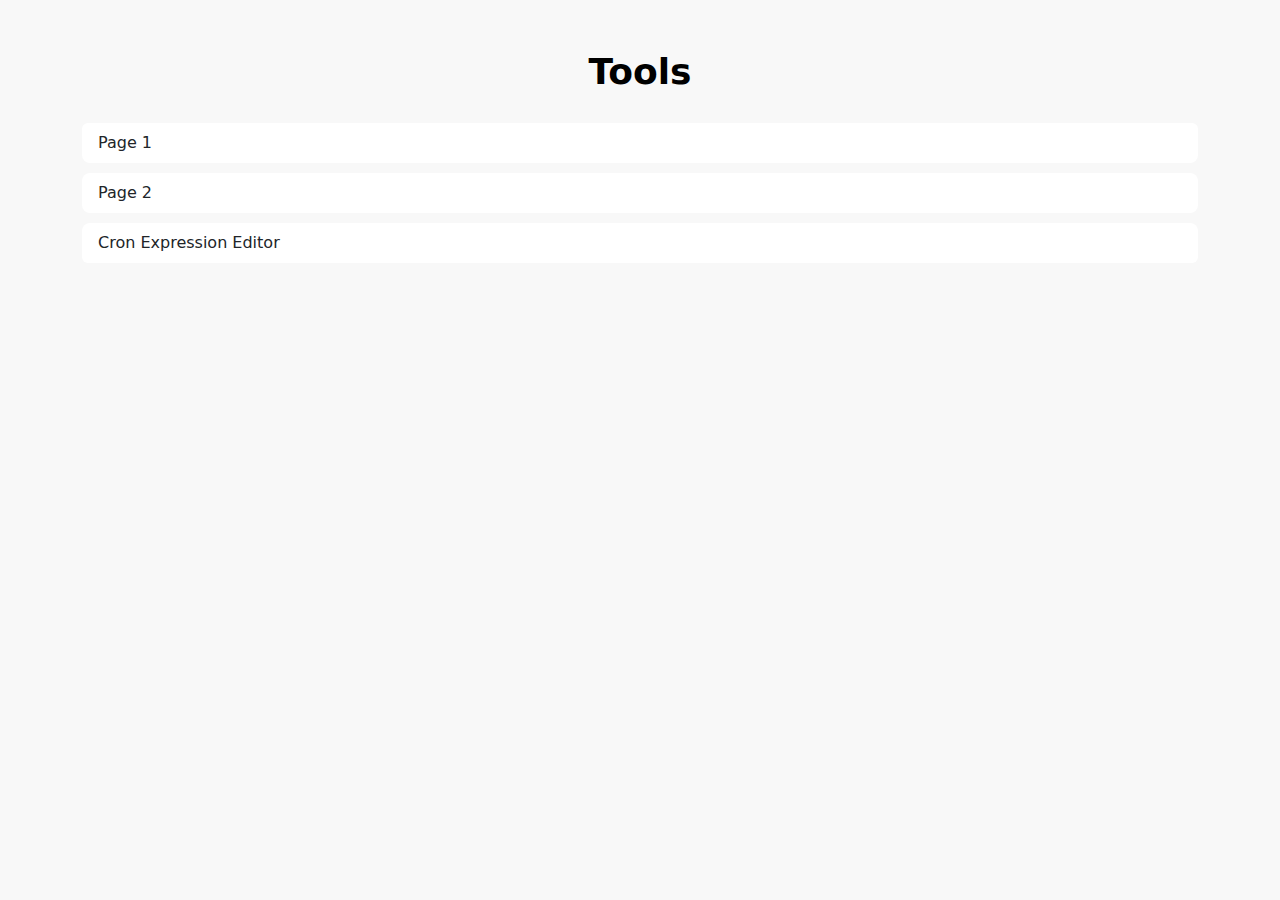
==== index.html @ 765249ae "cron editor added." ====
<!DOCTYPE html>
<html lang="en">
<head>
  <meta charset="UTF-8">
  <meta name="viewport" content="width=device-width, initial-scale=1.0">
  <link rel="stylesheet" href="https://cdn.jsdelivr.net/npm/bootstrap@5.3.0/dist/css/bootstrap.min.css">
  <title>Tools</title>
  <style>
    body {
      background-color: #f8f8f8;
    }

    .container {
      margin-top: 50px;
    }

    h1 {
      color: #000;
      font-size: 36px;
      font-weight: bold;
      text-align: center;
      margin-bottom: 30px;
    }

    .list-group-item {
      background-color: #fff;
      border: none;
      border-radius: 8px;
      margin-bottom: 10px;
      transition: background-color 0.3s ease-in-out;
    }

    .list-group-item:hover {
      background-color: #f8f9fa;
    }

    .list-group-item a {
      color: #000;
      text-decoration: none;
      font-weight: bold;
      transition: color 0.3s ease-in-out;
    }

    .list-group-item a:hover {
      color: #007bff;
    }
  </style>
</head>
<body>
  <div class="container">
    <h1>Tools</h1>
    <div class="list-group">
      <a href="page1.html" class="list-group-item list-group-item-action">Page 1</a>
      <a href="page2.html" class="list-group-item list-group-item-action">Page 2</a>
      <a href="cron-expression/index.html" class="list-group-item list-group-item-action">Cron Expression Editor</a>
    </div>
  </div>

  <script src="https://cdn.jsdelivr.net/npm/bootstrap@5.3.0/dist/js/bootstrap.bundle.min.js"></script>
</body>
</html>
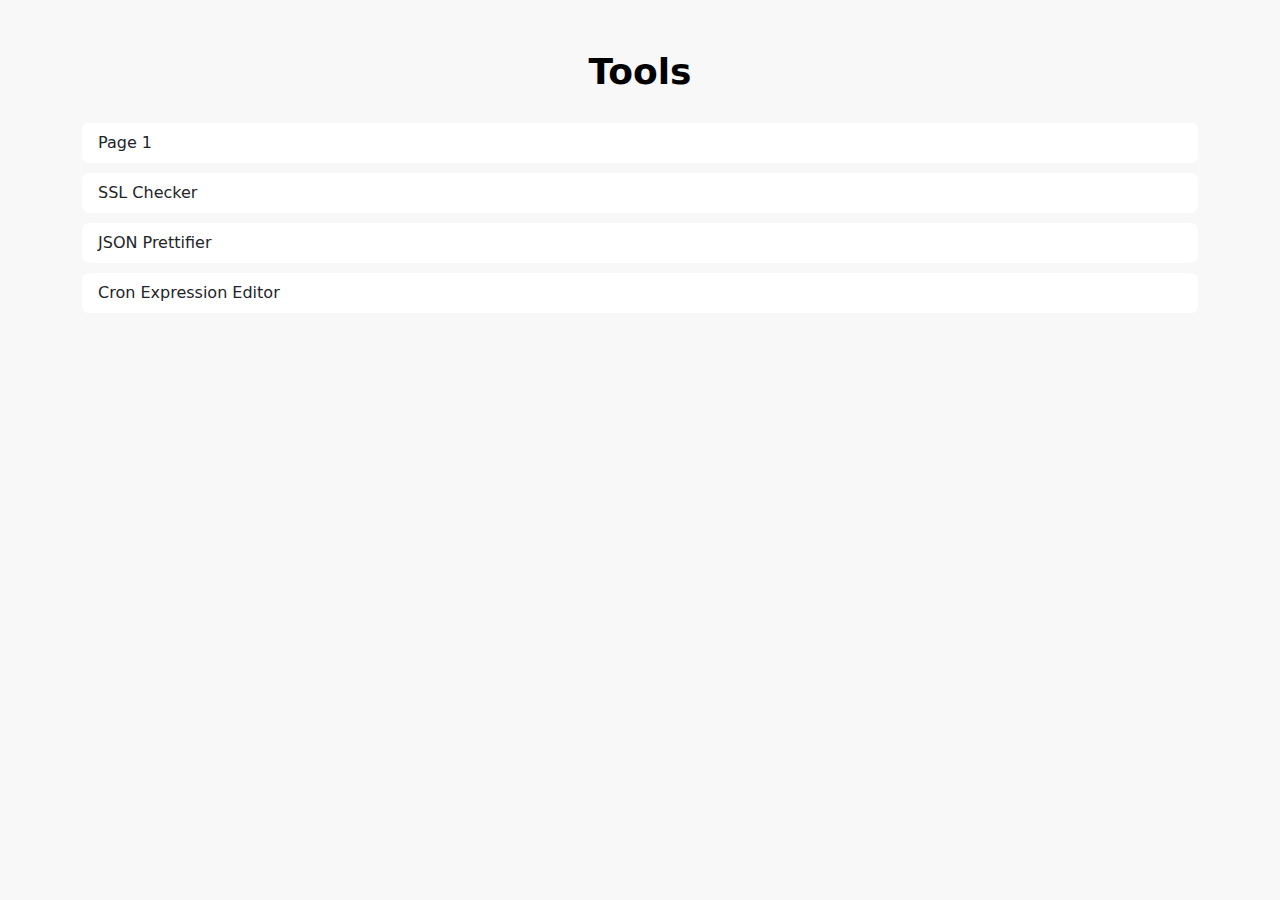
==== commit 27ba8919: "json groomer added" ====
--- a/index.html
+++ b/index.html
@@ -51,7 +51,8 @@
     <h1>Tools</h1>
     <div class="list-group">
       <a href="page1.html" class="list-group-item list-group-item-action">Page 1</a>
-      <a href="page2.html" class="list-group-item list-group-item-action">Page 2</a>
+      <a href="ssl-checker/index.html" class="list-group-item list-group-item-action">SSL Checker</a>
+      <a href="json-groomer/index.html" class="list-group-item list-group-item-action">JSON Prettifier</a>
       <a href="cron-expression/index.html" class="list-group-item list-group-item-action">Cron Expression Editor</a>
     </div>
   </div>
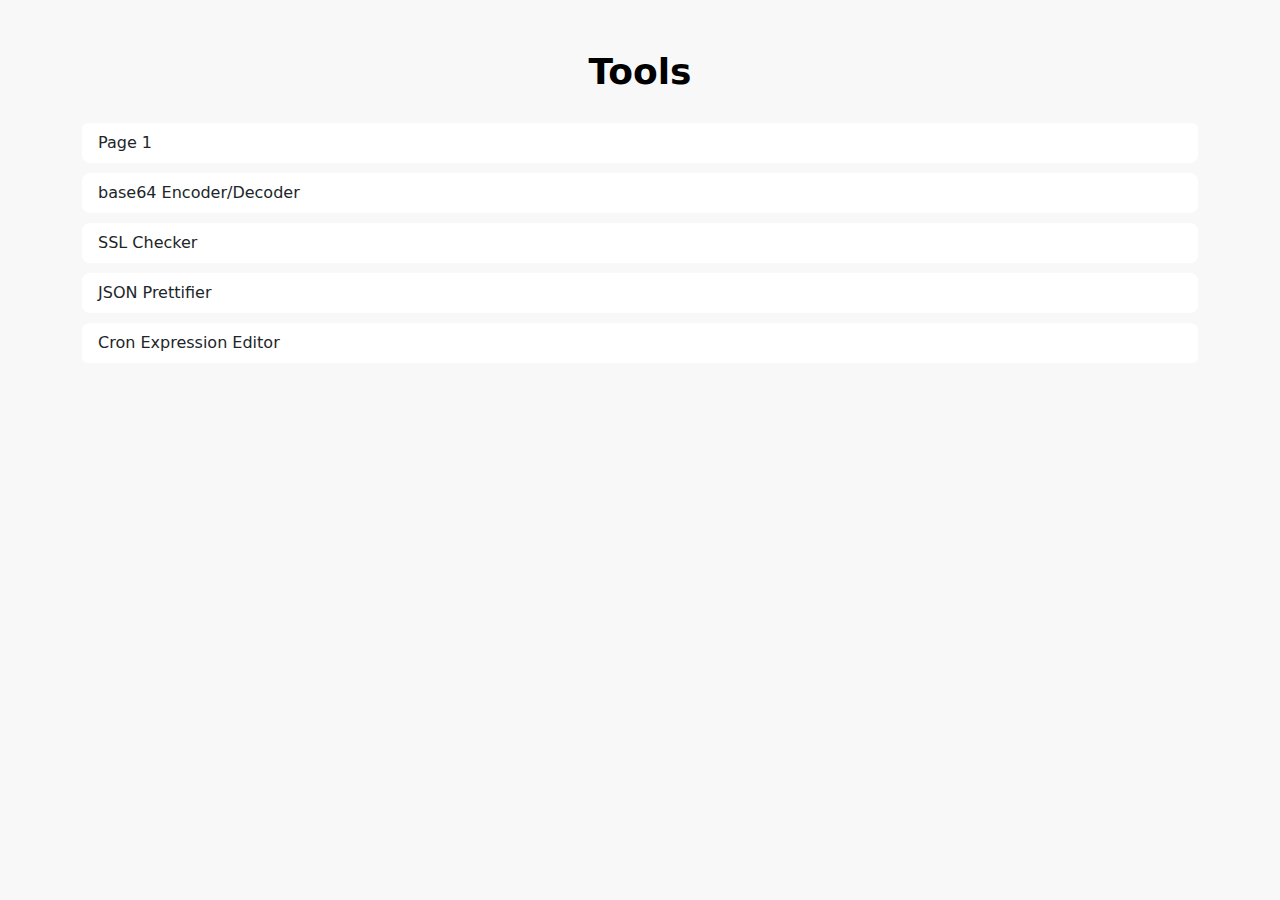
==== commit b0fa6a96: "base64 encoder / decoder added." ====
--- a/index.html
+++ b/index.html
@@ -51,6 +51,7 @@
     <h1>Tools</h1>
     <div class="list-group">
       <a href="page1.html" class="list-group-item list-group-item-action">Page 1</a>
+      <a href="base64-encoder-decoder/index.html" class="list-group-item list-group-item-action">base64 Encoder/Decoder</a>
       <a href="ssl-checker/index.html" class="list-group-item list-group-item-action">SSL Checker</a>
       <a href="json-groomer/index.html" class="list-group-item list-group-item-action">JSON Prettifier</a>
       <a href="cron-expression/index.html" class="list-group-item list-group-item-action">Cron Expression Editor</a>
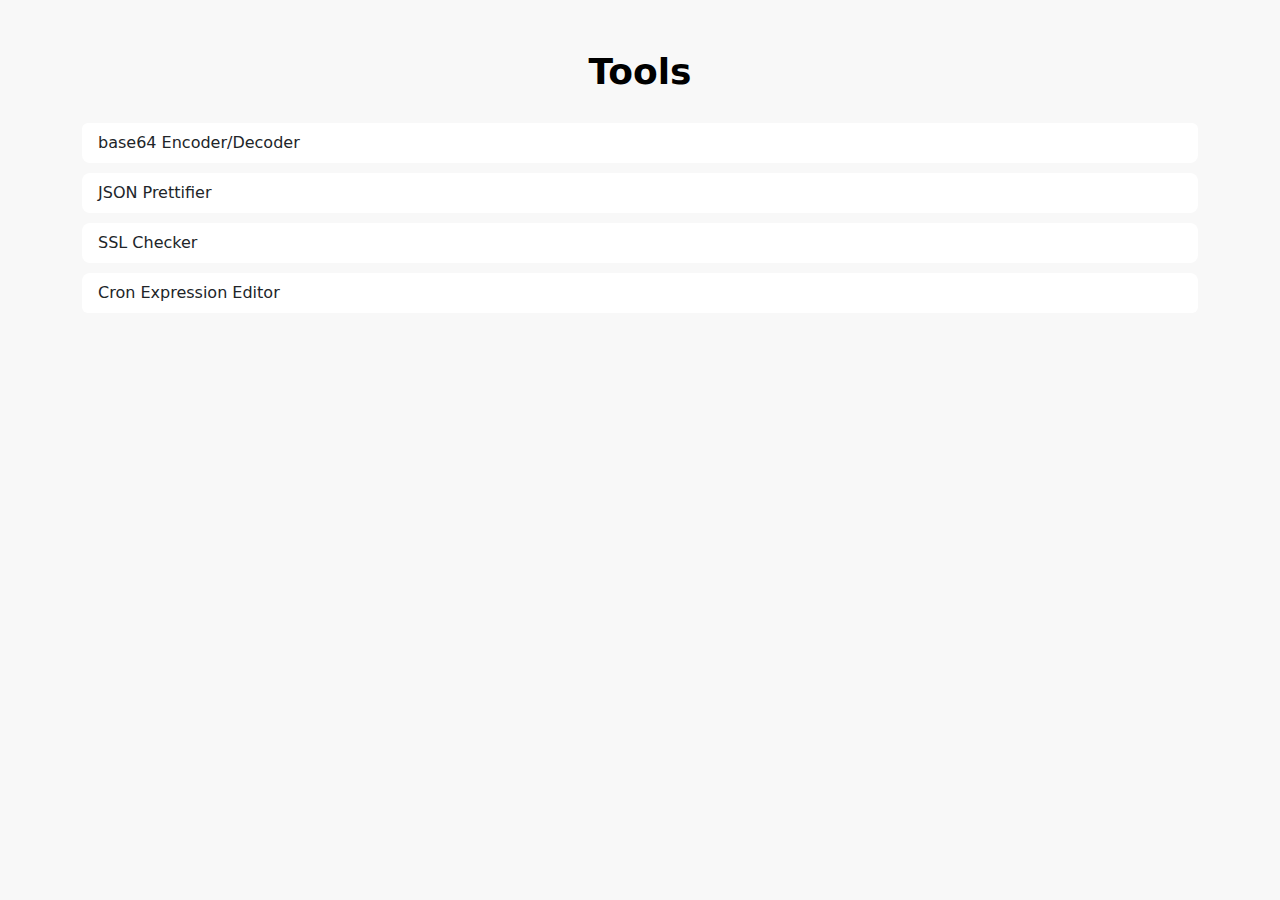
==== commit 7b46b557: "ssl checker added (incomplete)" ====
--- a/index.html
+++ b/index.html
@@ -50,10 +50,9 @@
   <div class="container">
     <h1>Tools</h1>
     <div class="list-group">
-      <a href="page1.html" class="list-group-item list-group-item-action">Page 1</a>
       <a href="base64-encoder-decoder/index.html" class="list-group-item list-group-item-action">base64 Encoder/Decoder</a>
+      <a href="json-groomer/index.html" class="list-group-item list-group-item-action">JSON Prettifier</a>
       <a href="ssl-checker/index.html" class="list-group-item list-group-item-action">SSL Checker</a>
-      <a href="json-groomer/index.html" class="list-group-item list-group-item-action">JSON Prettifier</a>
       <a href="cron-expression/index.html" class="list-group-item list-group-item-action">Cron Expression Editor</a>
     </div>
   </div>
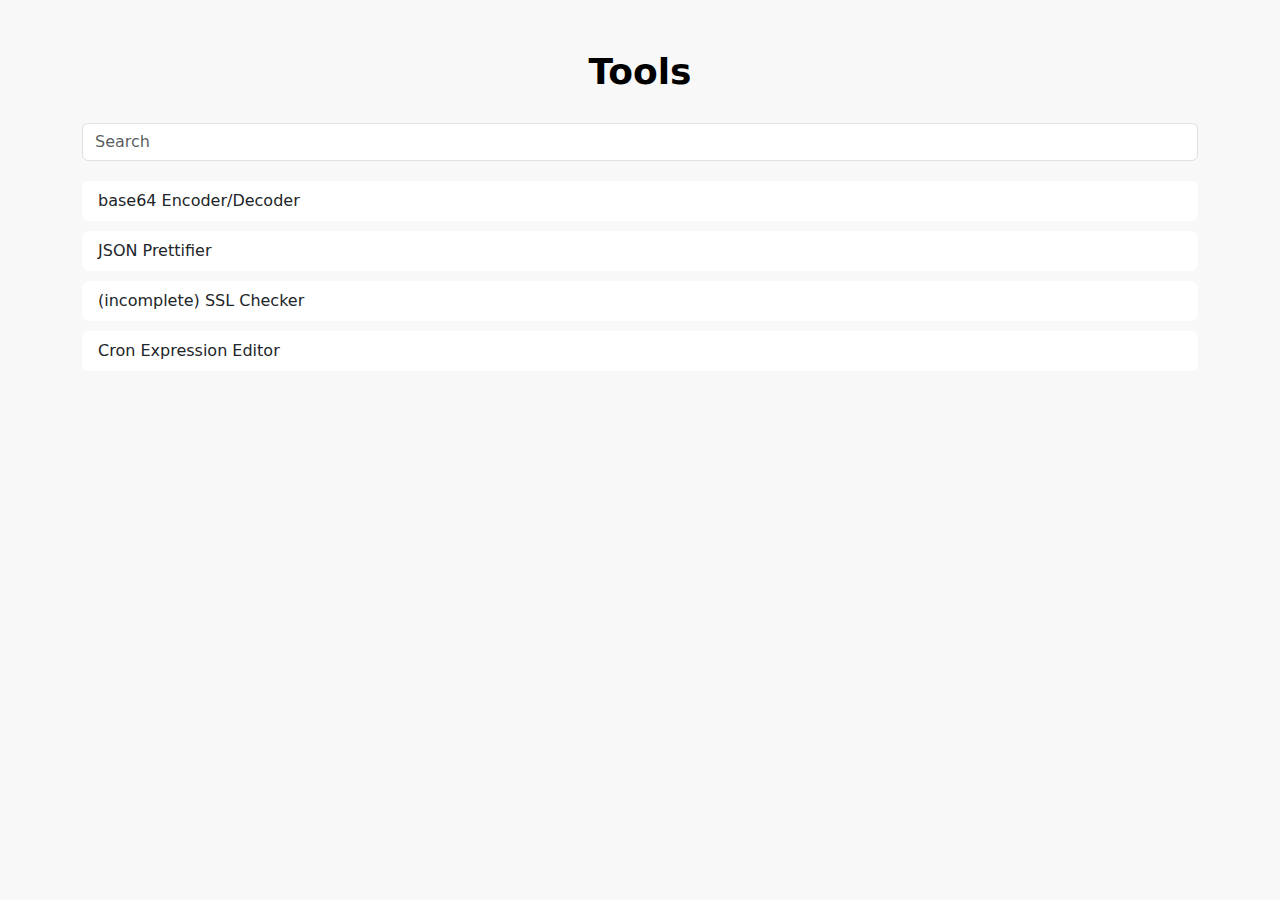
==== commit bee121a5: "added filter bar for quick search." ====
--- a/index.html
+++ b/index.html
@@ -44,19 +44,41 @@
     .list-group-item a:hover {
       color: #007bff;
     }
+    
+    .search-bar {
+      margin-bottom: 20px;
+    }
   </style>
 </head>
 <body>
   <div class="container">
     <h1>Tools</h1>
+    <input type="text" id="searchInput" class="form-control search-bar" placeholder="Search">
     <div class="list-group">
       <a href="base64-encoder-decoder/index.html" class="list-group-item list-group-item-action">base64 Encoder/Decoder</a>
       <a href="json-groomer/index.html" class="list-group-item list-group-item-action">JSON Prettifier</a>
-      <a href="ssl-checker/index.html" class="list-group-item list-group-item-action">SSL Checker</a>
+      <a href="ssl-checker/index.html" class="list-group-item list-group-item-action">(incomplete) SSL Checker</a>
       <a href="cron-expression/index.html" class="list-group-item list-group-item-action">Cron Expression Editor</a>
     </div>
   </div>
 
+  <script>
+    const searchInput = document.getElementById('searchInput');
+    const listItems = document.querySelectorAll('.list-group-item');
+
+    searchInput.addEventListener('input', function(event) {
+      const searchQuery = event.target.value.toLowerCase();
+      listItems.forEach(function(item) {
+        const toolName = item.textContent.toLowerCase();
+        if (toolName.includes(searchQuery)) {
+          item.style.display = 'block';
+        } else {
+          item.style.display = 'none';
+        }
+      });
+    });
+  </script>
+
   <script src="https://cdn.jsdelivr.net/npm/bootstrap@5.3.0/dist/js/bootstrap.bundle.min.js"></script>
 </body>
 </html>